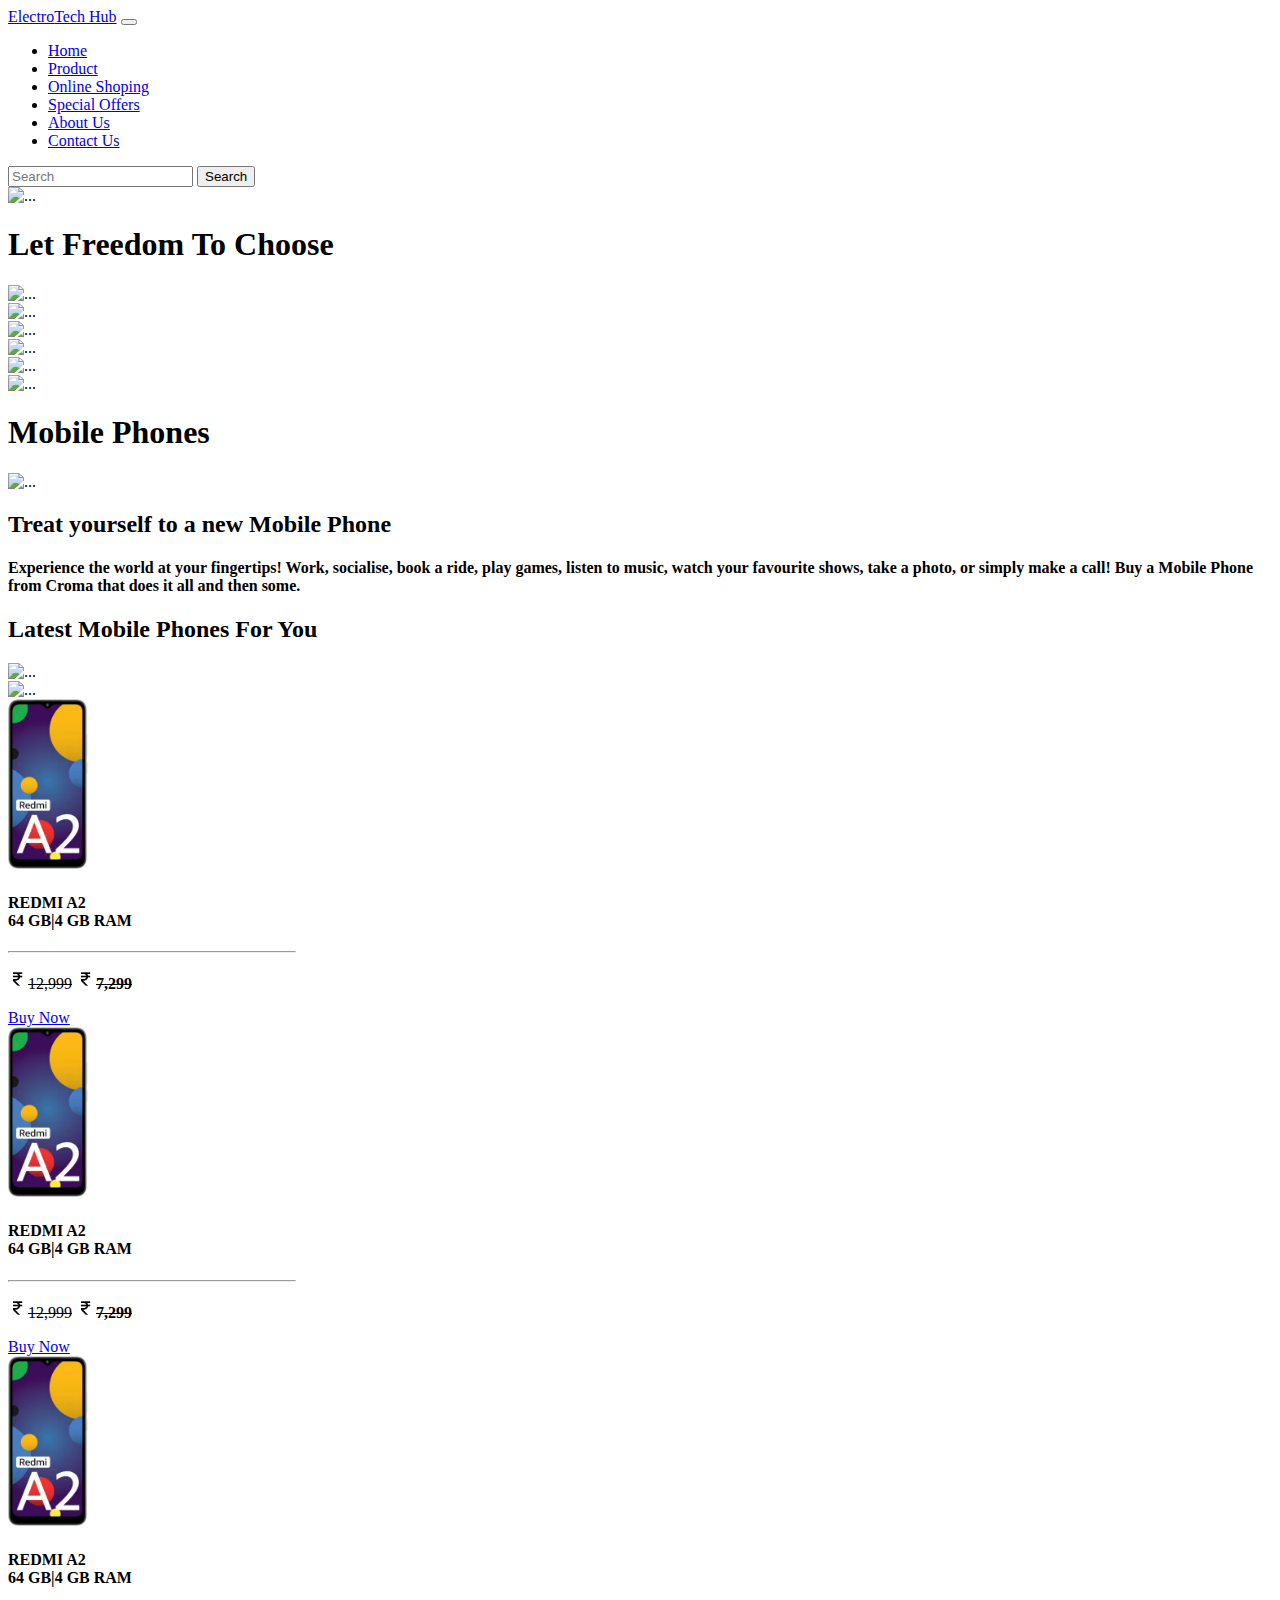
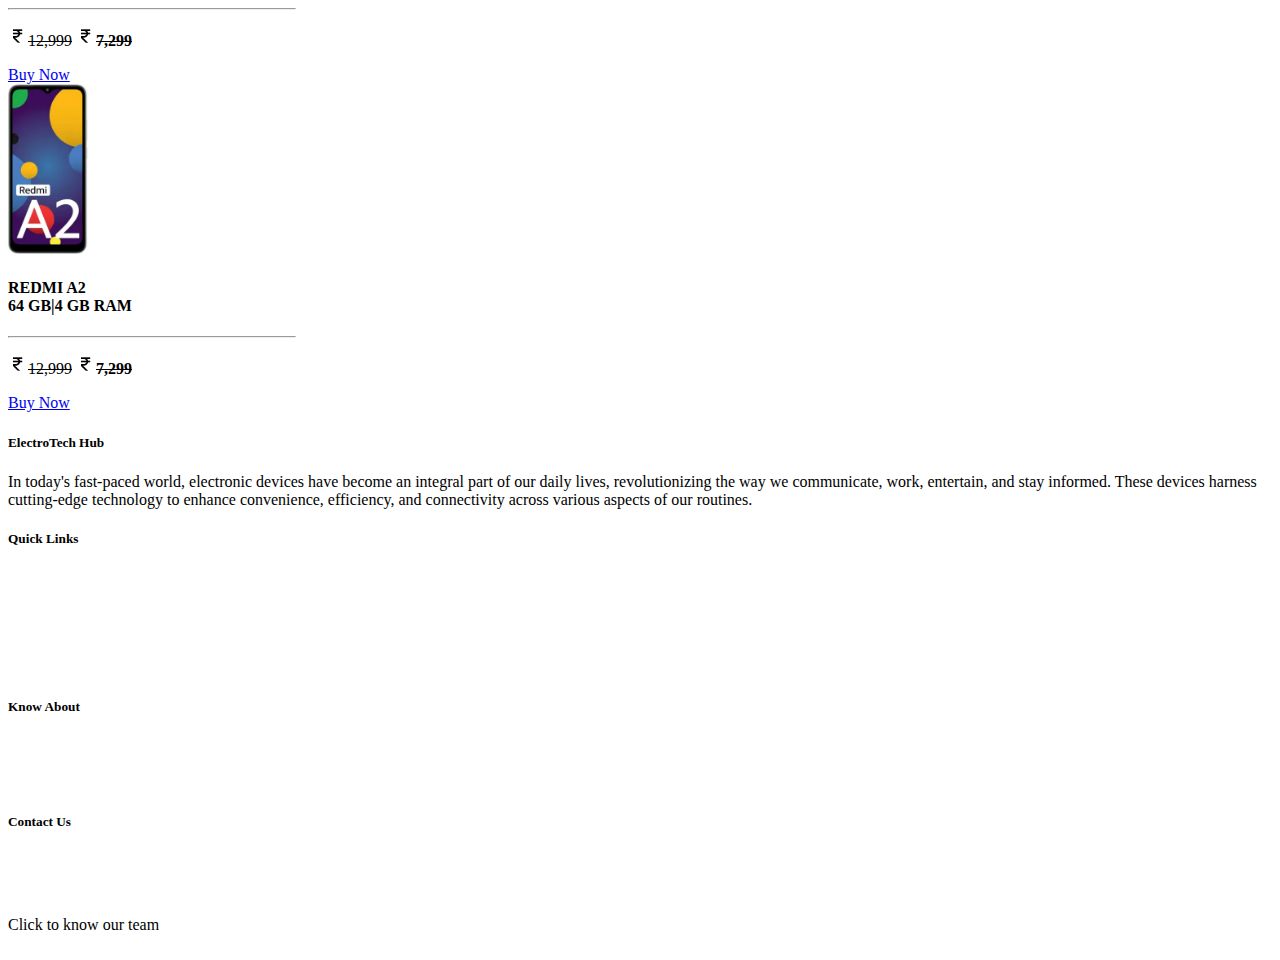
==== pages/online-shopping.html @ 00c16086 "Merge branch 'prajktamhase:main' into main" ====
<!DOCTYPE html>
<html lang="en">

<head>
    <meta charset="UTF-8">
    <meta name="viewport" content="width=device-width, initial-scale=1.0">
    <title>Document</title>
    <link href="https://cdn.jsdelivr.net/npm/bootstrap@5.3.1/dist/css/bootstrap.min.css" rel="stylesheet"
        integrity="sha384-4bw+/aepP/YC94hEpVNVgiZdgIC5+VKNBQNGCHeKRQN+PtmoHDEXuppvnDJzQIu9" crossorigin="anonymous">

</head>

<body>

    <nav class="navbar navbar-expand-lg bg-body-secondary fixed-top">
        <div class="container">
            <a class="navbar-brand" href="#"><span class="text-warning fs-2 mb-2">Electro</span>Tech Hub</a>
            <button class="navbar-toggler" type="button" data-bs-toggle="collapse"
                data-bs-target="#navbarSupportedContent" aria-controls="navbarSupportedContent" aria-expanded="false"
                aria-label="Toggle navigation">
                <span class="navbar-toggler-icon"></span>
            </button>
            <div class="collapse navbar-collapse" id="navbarSupportedContent">
                <ul class="navbar-nav me-auto mb-2 mb-lg-0">

                    <li class="nav-item me-2 ">
                        <a class="nav-link" href="./../index.html">Home</a>
                    </li>

                    <li class="nav-item me-2">
                        <a class="nav-link" href="./../pages/product.html">Product</a>
                    </li>

                    <li class="nav-item me-2">
                        <a class="nav-link" href="./../pages/online-shopping.html">Online Shoping</a>
                    </li>

                    <li class="nav-item me-2">
                        <a class="nav-link" href="./../pages/special-offer.html">Special Offers</a>
                    </li>

                    <li class="nav-item me-2">
                        <a class="nav-link" href="./../pages/aboutus.html">About Us</a>
                    </li>

                    <li class="nav-item me-2">
                        <a class="nav-link" href="./../pages/contact_us.html">Contact Us</a>
                    </li>

                </ul>
                <form class="d-flex" role="search">
                    <input class="form-control me-2" type="search" placeholder="Search" aria-label="Search">
                    <button class="btn btn-outline-warning" type="submit">Search</button>
                </form>
            </div>
        </div>
    </nav>

    <div class="container">
        <div class="img-fluid ">
            <img src="../images/online-shopping/main-img.jpg" class="img-fluid " alt="...">
        </div>
    </div>
    <h1 class="m-5 text-center"><span class="text-warning">Let</span> Freedom To Choose</h1>
    <div class="container">
        <div class="row">
            <div class="col-lg-2  col-sm-4 mb-3">
                <img src="../images/online-shopping/mobile.png" class="img-fluid bg-warning" alt="...">
            </div>
            <div class="col-lg-2  col-sm-4 mb-3">
                <img src="../images/online-shopping/freez.png" class="img-fluid  bg-warning" alt="...">
            </div>
            <div class="col-lg-2 col-sm-4 mb-3">
                <img src="../images/online-shopping/laptop1.png" class="img-fluid  bg-warning" alt="...">
            </div>
            <div class="col-lg-2 col-sm-4 mb-3">
                <img src="../images/online-shopping/television.png" class="img-fluid  bg-warning" alt="...">
            </div>
            <div class="col-lg-2  col-sm-4 mb-3">
                <img src="../images/online-shopping/air conditionar.png" class="img-fluid  bg-warning" alt="...">
            </div>
            <div class="col-lg-2 col-sm-4 mb-3">
                <img src="../images/online-shopping/accesories.png" class="img-fluid  bg-warning" alt="...">
            </div>

        </div>
    </div>

    <div class="container">
        <div class="row">
            <h1 class="m-5 text-center"><span class="text-warning">Mobile</span> Phones</h1>
            <div class="col-lg-6 col-sm-12 img-fluid">

                <img src="../images/online-shopping/mia-baker-15q2ZCDbQFU-unsplash.jpg" style="  height:300px"
                    class="rounded" alt="...">
            </div>

            <div class="col-lg-6 col-sm-12">

                <h2 class=""><span class="text-warning">Treat</span> yourself to a new Mobile Phone</h2>


                <h4 class="mx-5 mt-5">
                    Experience the world at your fingertips! Work, socialise, book a ride, play games, listen to music,
                    watch your favourite shows, take a photo, or simply make a call! Buy a Mobile Phone from Croma that
                    does it all and then some.</h4>

            </div>
        </div>
    </div>


    <h2 class="text-center mt-5 mb-5"><span class="text-warning">Latest</span> Mobile Phones For You</h2>

    <div class="container">
        <div class="row">
            <div class="col-lg-6 ">
                <img src="../images/online-shopping/mobile1.png" class="img-fluid rounded" alt="...">
            </div>
            <div class="col-lg-6 ">
                <img src="../images/online-shopping/mobile2.png" class="img-fluid rounded" alt="...">
            </div>
        </div>
    </div>


    <div class="row justify-content-center mb-5">
        <div class="card col-3 mt-3 border border-warning" style="width: 18rem;">
            <img src="../images/online-shopping/redmi1.png" style="width:80px" class="card-img-top d-block mx-auto mt-2"
                alt="...">
            <div class="card-body">
                <h4 class="card-title text-center">REDMI A2 <br /><span class="fs-5">64 GB|4 GB RAM
                    </span>
                </h4>
                <hr />
                <p class="ms-5"><del><img src="../images/online-shopping/rupee.png" style="width:20px"
                            class="card-img-top" alt="...">12,999</del>
                    <del><b><img src="../images/online-shopping/rupee.png" style="width:20px" class="card-img-top"
                                alt="...">7,299</b></del>
                </p>
                <div class="ms-3">
                    <a href="#" class="btn btn-warning ms-5 ">Buy Now</a>
                </div>
            </div>
        </div>

        <div class="card col-3 mt-3 ms-3 border border-warning" style="width: 18rem;">
            <img src="../images/online-shopping/redmi1.png" style="width:80px" class="card-img-top d-block mx-auto mt-2"
                alt="...">
            <div class="card-body">
                <h4 class="card-title text-center">REDMI A2 <br /><span class="fs-5">64 GB|4 GB RAM
                    </span>
                </h4>
                <hr />
                <p class="ms-5"><del><img src="../images/online-shopping/rupee.png" style="width:20px"
                            class="card-img-top" alt="...">12,999</del>
                    <del><b><img src="../images/online-shopping/rupee.png" style="width:20px" class="card-img-top"
                                alt="...">7,299</b></del>
                </p>
                <div class="ms-3">
                    <a href="#" class="btn btn-warning ms-5 ">Buy Now</a>
                </div>
            </div>
        </div>

        <div class="card col-3 mt-3 ms-3 border border-warning" style="width: 18rem;">
            <img src="../images/online-shopping/redmi1.png" style="width:80px" class="card-img-top d-block mx-auto mt-2"
                alt="...">
            <div class="card-body">
                <h4 class="card-title text-center">REDMI A2 <br /><span class="fs-5">64 GB|4 GB RAM
                    </span>
                </h4>
                <hr />
                <p class="ms-5"><del><img src="../images/online-shopping/rupee.png" style="width:20px"
                            class="card-img-top" alt="...">12,999</del>
                    <del><b><img src="../images/online-shopping/rupee.png" style="width:20px" class="card-img-top"
                                alt="...">7,299</b></del>
                </p>
                <div class="ms-3">
                    <a href="#" class="btn btn-warning ms-5 ">Buy Now</a>
                </div>
            </div>
        </div>

        <div class="card col-3 mt-3 ms-3 border border-warning" style="width: 18rem;">
            <img src="../images/online-shopping/redmi1.png" style="width:80px" class="card-img-top d-block mx-auto mt-2"
                alt="...">
            <div class="card-body">
                <h4 class="card-title text-center">REDMI A2 <br /><span class="fs-5">64 GB|4 GB RAM
                    </span>
                </h4>
                <hr />
                <p class="ms-5"><del><img src="../images/online-shopping/rupee.png" style="width:20px"
                            class="card-img-top" alt="...">12,999</del>
                    <del><b><img src="../images/online-shopping/rupee.png" style="width:20px" class="card-img-top"
                                alt="...">7,299</b></del>
                </p>
                <div class="ms-3">
                    <a href="#" class="btn btn-warning ms-5 ">Buy Now</a>
                </div>
            </div>
        </div>




    </div>




    <footer class="bg-warning py-3">
        <div class="container text-light">
          <div class="row">
            <div class="col-lg-3 col-md-6 col-sm-12">
              <h5 class=" fs-1">Electro<span class="text-dark ">Tech Hub</span> </h5>
              <p>In today's fast-paced world, electronic devices have become an integral part of our daily lives, revolutionizing the way we communicate, work, entertain, and stay informed. These devices harness cutting-edge technology to enhance convenience, efficiency, and connectivity across various aspects of our routines.</p>
            </div>
            <div class="col-lg-3 col-md-6 col-sm-12 my-md-3 my-sm-5">
              <h5 class=" fs-4">Quick Links </h5>
              <a href="./index.html" style="text-decoration: none; display:block; color: white;">Home</a>
              <a href="./pages/product.html" style="text-decoration: none; display:block; color: white;">Product</a>
              <a href="./pages/online-shopping.html" style="text-decoration: none; display:block; color: white;">Online Shoping</a>
              <a href="./pages/special-offer.html" style="text-decoration: none; display:block; color: white;">Special offer</a>
              <a href="./pages/aboutus.html" style="text-decoration: none; display:block; color: white;">About Us</a>
              <a href="./pages/contact_us.html" style="text-decoration: none; display:block; color: white;">Contact Us</a>
            </div>
            <div class="col-lg-3 col-md-6 col-sm-12 my-md-3 my-sm-3">
              <h5 class=" fs-4">Know About</h5>
              <a href="#" style="text-decoration: none; display:block; color: white;">Latest Product</a>
              <a href="#" style="text-decoration: none; display:block; color: white;">Pricing</a>
              <a href="#" style="text-decoration: none; display:block; color: white;">Discount</a>
            </div>
            <div class="col-lg-3 col-md-6 col-sm-12 my-md-3 my-sm-3">
              <h5 class=" fs-4">Contact Us</h5>
             <pre><a href="tel:+919373814613" style="text-decoration: none; display:block; color: white;"><i class="fa-solid fa-phone-volume"></i> +919373814613</a></pre> 
                  <a href="mailto:harshalikanoje@gmail.com" style="text-decoration: none; display:block; color: white;"><i class="fa-solid fa-envelope"></i>
                      harshalikanoje@gmail.com</a>
                      <br>
                  <!-- <input type="tel"> -->
                  <span>Click to know our team</span><br>
                  <a href="./pages/aboutus.html" style="text-decoration: none; display:block; color: white;">About Us</a>
            </div>
          </div>
        </div>
      </footer>





    <script src="https://cdn.jsdelivr.net/npm/bootstrap@5.3.1/dist/js/bootstrap.bundle.min.js"
        integrity="sha384-HwwvtgBNo3bZJJLYd8oVXjrBZt8cqVSpeBNS5n7C8IVInixGAoxmnlMuBnhbgrkm"
        crossorigin="anonymous"></script>
</body>

</html>
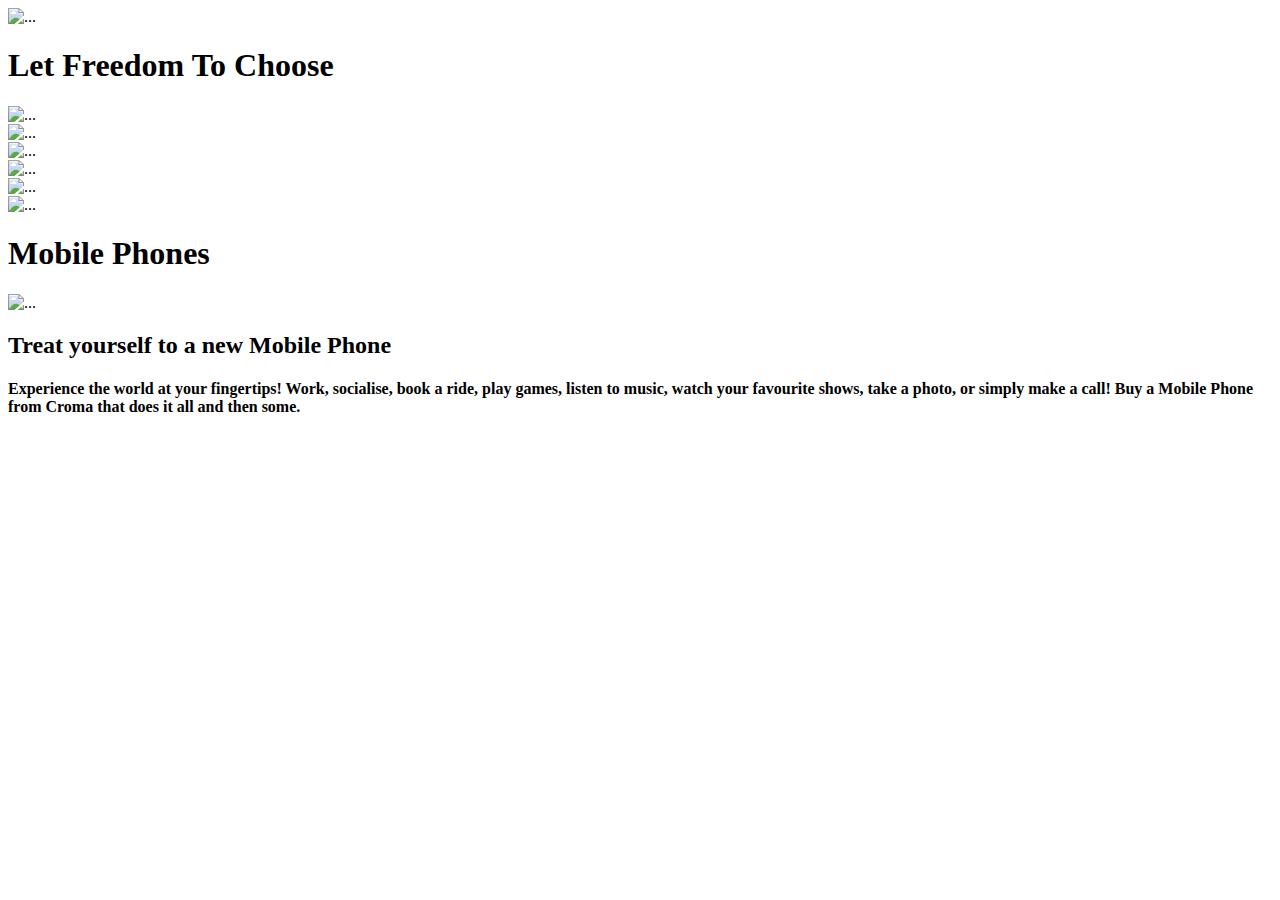
==== commit 55733ba0: "add mobile details" ====
--- a/pages/online-shopping.html
+++ b/pages/online-shopping.html
@@ -8,56 +8,17 @@
     <link href="https://cdn.jsdelivr.net/npm/bootstrap@5.3.1/dist/css/bootstrap.min.css" rel="stylesheet"
         integrity="sha384-4bw+/aepP/YC94hEpVNVgiZdgIC5+VKNBQNGCHeKRQN+PtmoHDEXuppvnDJzQIu9" crossorigin="anonymous">
 
+    <style>
+        .img {
+            width: 450px;
+            height:300px;
+        }
+    </style>
 </head>
 
 <body>
-
-    <nav class="navbar navbar-expand-lg bg-body-secondary fixed-top">
-        <div class="container">
-            <a class="navbar-brand" href="#"><span class="text-warning fs-2 mb-2">Electro</span>Tech Hub</a>
-            <button class="navbar-toggler" type="button" data-bs-toggle="collapse"
-                data-bs-target="#navbarSupportedContent" aria-controls="navbarSupportedContent" aria-expanded="false"
-                aria-label="Toggle navigation">
-                <span class="navbar-toggler-icon"></span>
-            </button>
-            <div class="collapse navbar-collapse" id="navbarSupportedContent">
-                <ul class="navbar-nav me-auto mb-2 mb-lg-0">
-
-                    <li class="nav-item me-2 ">
-                        <a class="nav-link" href="./../index.html">Home</a>
-                    </li>
-
-                    <li class="nav-item me-2">
-                        <a class="nav-link" href="./../pages/product.html">Product</a>
-                    </li>
-
-                    <li class="nav-item me-2">
-                        <a class="nav-link" href="./../pages/online-shopping.html">Online Shoping</a>
-                    </li>
-
-                    <li class="nav-item me-2">
-                        <a class="nav-link" href="./../pages/special-offer.html">Special Offers</a>
-                    </li>
-
-                    <li class="nav-item me-2">
-                        <a class="nav-link" href="./../pages/aboutus.html">About Us</a>
-                    </li>
-
-                    <li class="nav-item me-2">
-                        <a class="nav-link" href="./../pages/contact_us.html">Contact Us</a>
-                    </li>
-
-                </ul>
-                <form class="d-flex" role="search">
-                    <input class="form-control me-2" type="search" placeholder="Search" aria-label="Search">
-                    <button class="btn btn-outline-warning" type="submit">Search</button>
-                </form>
-            </div>
-        </div>
-    </nav>
-
     <div class="container">
-        <div class="img-fluid ">
+        <div class="img-fluid">
             <img src="../images/online-shopping/main-img.jpg" class="img-fluid " alt="...">
         </div>
     </div>
@@ -90,16 +51,15 @@
         <div class="row">
             <h1 class="m-5 text-center"><span class="text-warning">Mobile</span> Phones</h1>
             <div class="col-lg-6 col-sm-12 img-fluid">
-
-                <img src="../images/online-shopping/mia-baker-15q2ZCDbQFU-unsplash.jpg" style="  height:300px"
-                    class="rounded" alt="...">
+                
+                <img src="../images/online-shopping/mia-baker-15q2ZCDbQFU-unsplash.jpg" class="img" alt="...">
             </div>
 
             <div class="col-lg-6 col-sm-12">
-
-                <h2 class=""><span class="text-warning">Treat</span> yourself to a new Mobile Phone</h2>
-
-
+               
+                    <h2 class=""><span class="text-warning">Treat</span> yourself to a new Mobile Phone</h2>
+                
+                
                 <h4 class="mx-5 mt-5">
                     Experience the world at your fingertips! Work, socialise, book a ride, play games, listen to music,
                     watch your favourite shows, take a photo, or simply make a call! Buy a Mobile Phone from Croma that
@@ -110,140 +70,10 @@
     </div>
 
 
-    <h2 class="text-center mt-5 mb-5"><span class="text-warning">Latest</span> Mobile Phones For You</h2>
-
-    <div class="container">
-        <div class="row">
-            <div class="col-lg-6 ">
-                <img src="../images/online-shopping/mobile1.png" class="img-fluid rounded" alt="...">
-            </div>
-            <div class="col-lg-6 ">
-                <img src="../images/online-shopping/mobile2.png" class="img-fluid rounded" alt="...">
-            </div>
-        </div>
-    </div>
-
-
-    <div class="row justify-content-center mb-5">
-        <div class="card col-3 mt-3 border border-warning" style="width: 18rem;">
-            <img src="../images/online-shopping/redmi1.png" style="width:80px" class="card-img-top d-block mx-auto mt-2"
-                alt="...">
-            <div class="card-body">
-                <h4 class="card-title text-center">REDMI A2 <br /><span class="fs-5">64 GB|4 GB RAM
-                    </span>
-                </h4>
-                <hr />
-                <p class="ms-5"><del><img src="../images/online-shopping/rupee.png" style="width:20px"
-                            class="card-img-top" alt="...">12,999</del>
-                    <del><b><img src="../images/online-shopping/rupee.png" style="width:20px" class="card-img-top"
-                                alt="...">7,299</b></del>
-                </p>
-                <div class="ms-3">
-                    <a href="#" class="btn btn-warning ms-5 ">Buy Now</a>
-                </div>
-            </div>
-        </div>
-
-        <div class="card col-3 mt-3 ms-3 border border-warning" style="width: 18rem;">
-            <img src="../images/online-shopping/redmi1.png" style="width:80px" class="card-img-top d-block mx-auto mt-2"
-                alt="...">
-            <div class="card-body">
-                <h4 class="card-title text-center">REDMI A2 <br /><span class="fs-5">64 GB|4 GB RAM
-                    </span>
-                </h4>
-                <hr />
-                <p class="ms-5"><del><img src="../images/online-shopping/rupee.png" style="width:20px"
-                            class="card-img-top" alt="...">12,999</del>
-                    <del><b><img src="../images/online-shopping/rupee.png" style="width:20px" class="card-img-top"
-                                alt="...">7,299</b></del>
-                </p>
-                <div class="ms-3">
-                    <a href="#" class="btn btn-warning ms-5 ">Buy Now</a>
-                </div>
-            </div>
-        </div>
-
-        <div class="card col-3 mt-3 ms-3 border border-warning" style="width: 18rem;">
-            <img src="../images/online-shopping/redmi1.png" style="width:80px" class="card-img-top d-block mx-auto mt-2"
-                alt="...">
-            <div class="card-body">
-                <h4 class="card-title text-center">REDMI A2 <br /><span class="fs-5">64 GB|4 GB RAM
-                    </span>
-                </h4>
-                <hr />
-                <p class="ms-5"><del><img src="../images/online-shopping/rupee.png" style="width:20px"
-                            class="card-img-top" alt="...">12,999</del>
-                    <del><b><img src="../images/online-shopping/rupee.png" style="width:20px" class="card-img-top"
-                                alt="...">7,299</b></del>
-                </p>
-                <div class="ms-3">
-                    <a href="#" class="btn btn-warning ms-5 ">Buy Now</a>
-                </div>
-            </div>
-        </div>
-
-        <div class="card col-3 mt-3 ms-3 border border-warning" style="width: 18rem;">
-            <img src="../images/online-shopping/redmi1.png" style="width:80px" class="card-img-top d-block mx-auto mt-2"
-                alt="...">
-            <div class="card-body">
-                <h4 class="card-title text-center">REDMI A2 <br /><span class="fs-5">64 GB|4 GB RAM
-                    </span>
-                </h4>
-                <hr />
-                <p class="ms-5"><del><img src="../images/online-shopping/rupee.png" style="width:20px"
-                            class="card-img-top" alt="...">12,999</del>
-                    <del><b><img src="../images/online-shopping/rupee.png" style="width:20px" class="card-img-top"
-                                alt="...">7,299</b></del>
-                </p>
-                <div class="ms-3">
-                    <a href="#" class="btn btn-warning ms-5 ">Buy Now</a>
-                </div>
-            </div>
-        </div>
 
 
 
 
-    </div>
-
-
-
-
-    <footer class="bg-warning py-3">
-        <div class="container text-light">
-          <div class="row">
-            <div class="col-lg-3 col-md-6 col-sm-12">
-              <h5 class=" fs-1">Electro<span class="text-dark ">Tech Hub</span> </h5>
-              <p>In today's fast-paced world, electronic devices have become an integral part of our daily lives, revolutionizing the way we communicate, work, entertain, and stay informed. These devices harness cutting-edge technology to enhance convenience, efficiency, and connectivity across various aspects of our routines.</p>
-            </div>
-            <div class="col-lg-3 col-md-6 col-sm-12 my-md-3 my-sm-5">
-              <h5 class=" fs-4">Quick Links </h5>
-              <a href="./index.html" style="text-decoration: none; display:block; color: white;">Home</a>
-              <a href="./pages/product.html" style="text-decoration: none; display:block; color: white;">Product</a>
-              <a href="./pages/online-shopping.html" style="text-decoration: none; display:block; color: white;">Online Shoping</a>
-              <a href="./pages/special-offer.html" style="text-decoration: none; display:block; color: white;">Special offer</a>
-              <a href="./pages/aboutus.html" style="text-decoration: none; display:block; color: white;">About Us</a>
-              <a href="./pages/contact_us.html" style="text-decoration: none; display:block; color: white;">Contact Us</a>
-            </div>
-            <div class="col-lg-3 col-md-6 col-sm-12 my-md-3 my-sm-3">
-              <h5 class=" fs-4">Know About</h5>
-              <a href="#" style="text-decoration: none; display:block; color: white;">Latest Product</a>
-              <a href="#" style="text-decoration: none; display:block; color: white;">Pricing</a>
-              <a href="#" style="text-decoration: none; display:block; color: white;">Discount</a>
-            </div>
-            <div class="col-lg-3 col-md-6 col-sm-12 my-md-3 my-sm-3">
-              <h5 class=" fs-4">Contact Us</h5>
-             <pre><a href="tel:+919373814613" style="text-decoration: none; display:block; color: white;"><i class="fa-solid fa-phone-volume"></i> +919373814613</a></pre> 
-                  <a href="mailto:harshalikanoje@gmail.com" style="text-decoration: none; display:block; color: white;"><i class="fa-solid fa-envelope"></i>
-                      harshalikanoje@gmail.com</a>
-                      <br>
-                  <!-- <input type="tel"> -->
-                  <span>Click to know our team</span><br>
-                  <a href="./pages/aboutus.html" style="text-decoration: none; display:block; color: white;">About Us</a>
-            </div>
-          </div>
-        </div>
-      </footer>
 
 
 
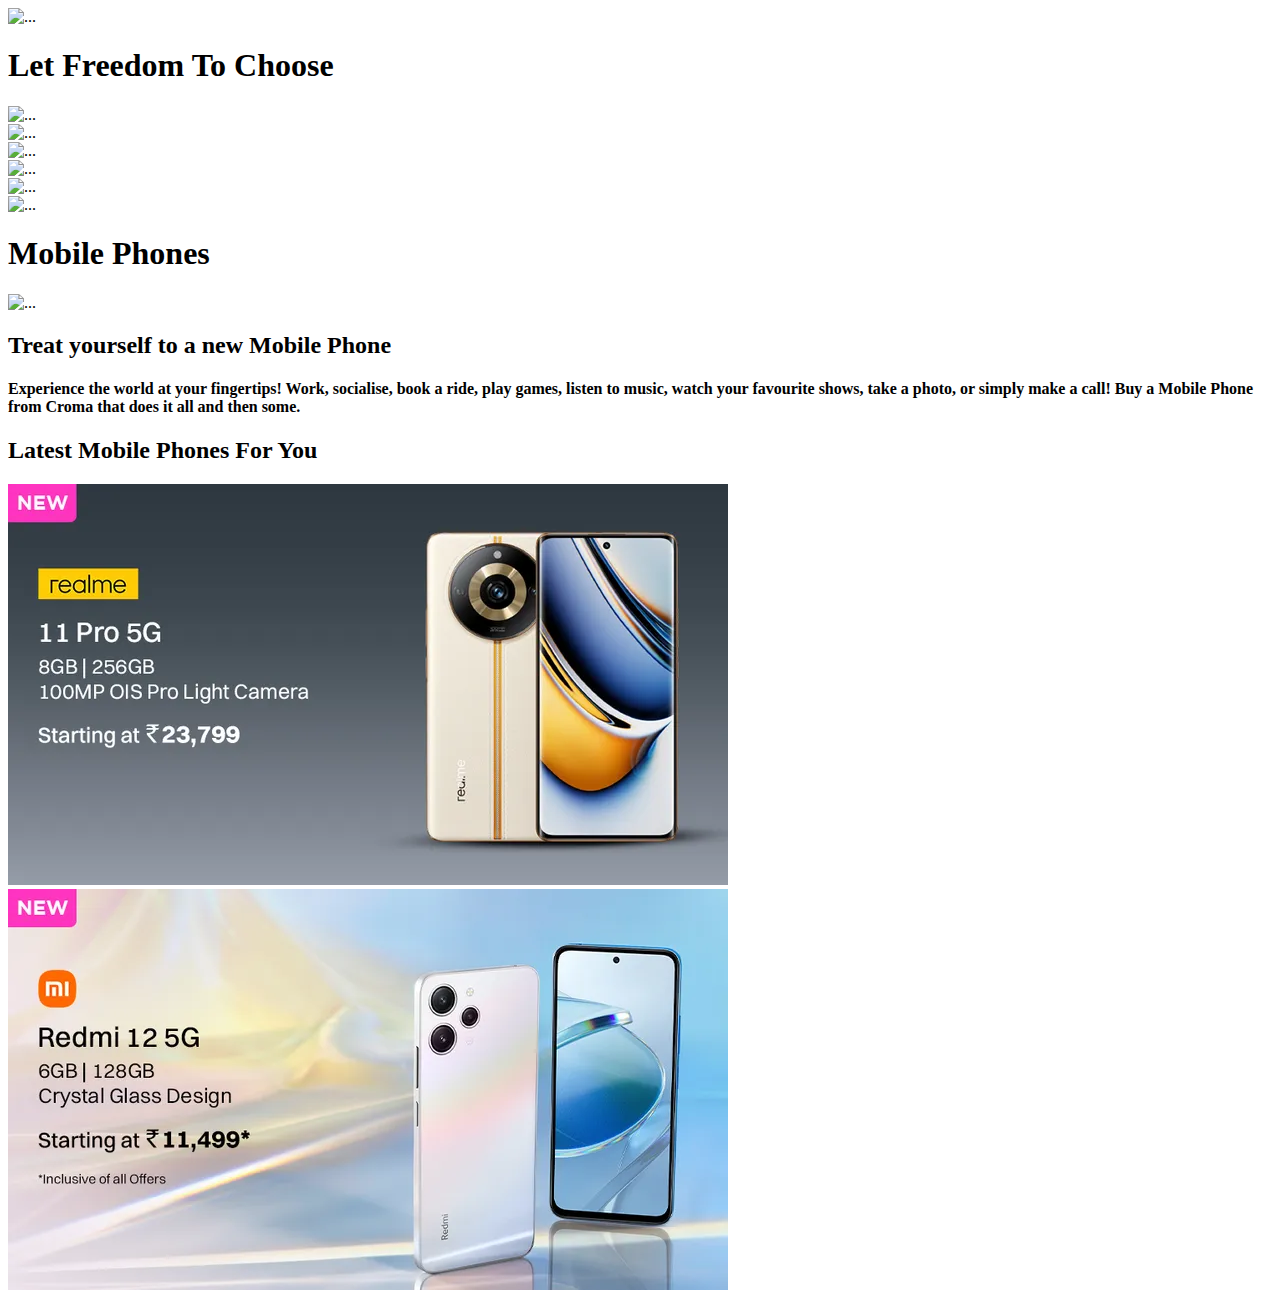
==== commit e67843f4: "mobile offer added" ====
--- a/pages/online-shopping.html
+++ b/pages/online-shopping.html
@@ -52,7 +52,7 @@
             <h1 class="m-5 text-center"><span class="text-warning">Mobile</span> Phones</h1>
             <div class="col-lg-6 col-sm-12 img-fluid">
                 
-                <img src="../images/online-shopping/mia-baker-15q2ZCDbQFU-unsplash.jpg" class="img" alt="...">
+                <img src="../images/online-shopping/mia-baker-15q2ZCDbQFU-unsplash.jpg" class="img rounded" alt="...">
             </div>
 
             <div class="col-lg-6 col-sm-12">
@@ -69,6 +69,19 @@
         </div>
     </div>
 
+   
+        <h2 class="text-center mt-5 mb-5"><span class="text-warning">Latest</span> Mobile Phones For You</h2>
+    
+        <div class="container">
+            <div class="row">
+                <div class="col-lg-6 ">
+                    <img src="../images/online-shopping/mobile1.png" class="img-fluid rounded" alt="...">
+                </div>
+                <div class="col-lg-6 ">
+                    <img src="../images/online-shopping/mobile2.png" class="img-fluid rounded" alt="...">
+                </div>
+            </div>
+        </div>
 
 
 
